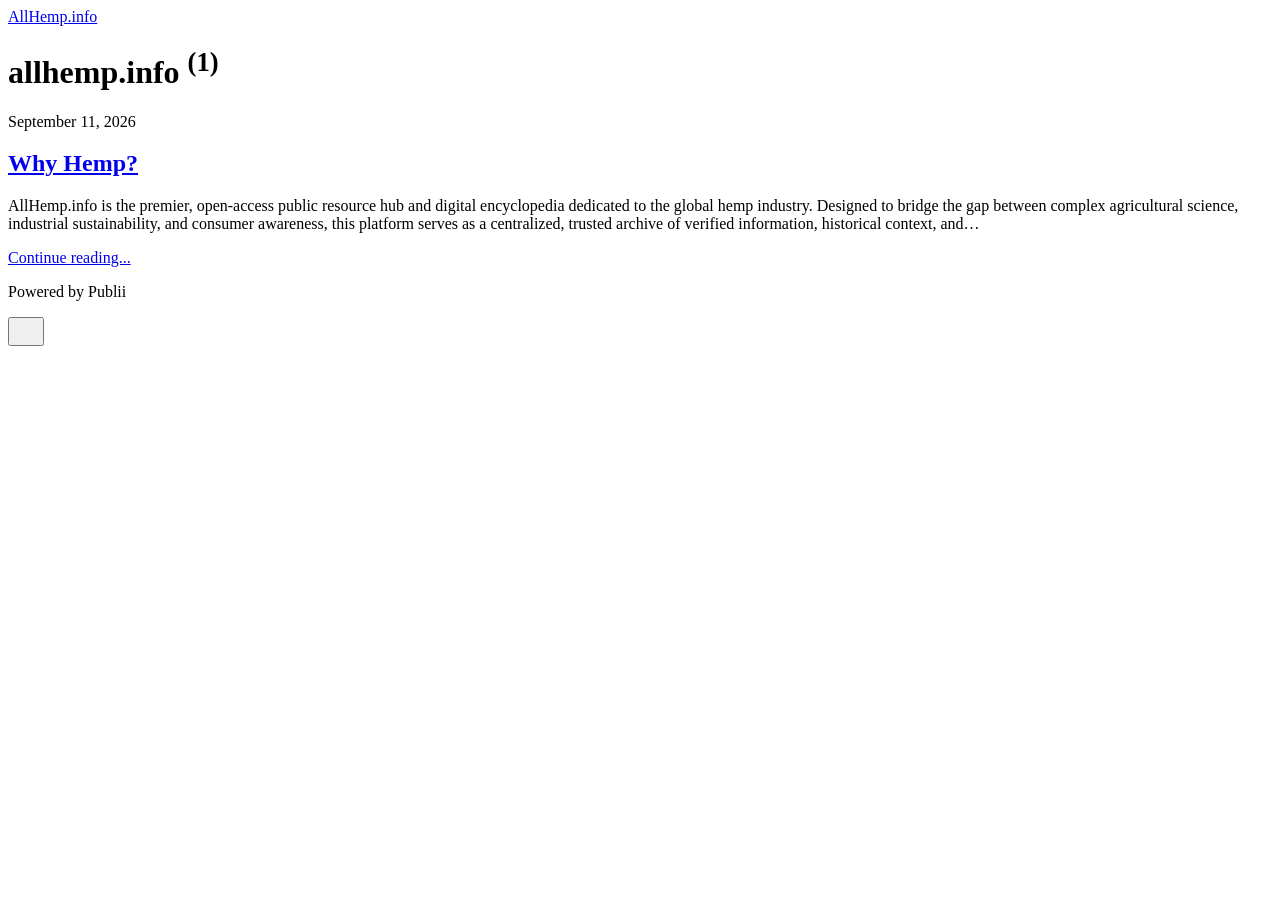
==== authors/dejan-jaksic/index.html @ 95502488 "Publii: update content" ====
<!DOCTYPE html><html lang="en-gb"><head><meta charset="utf-8"><meta http-equiv="X-UA-Compatible" content="IE=edge"><meta name="viewport" content="width=device-width,initial-scale=1"><title>Author: allhemp.info - AllHemp.info</title><meta name="robots" content="noindex, follow"><meta name="generator" content="Publii Open-Source CMS for Static Site"><link rel="alternate" type="application/atom+xml" href="https://allhemp.info/feed.xml" title="AllHemp.info - RSS"><link rel="alternate" type="application/json" href="https://allhemp.info/feed.json" title="AllHemp.info - JSON"><meta property="og:title" content="allhemp.info"><meta property="og:site_name" content="AllHemp.info"><meta property="og:description" content=""><meta property="og:url" content="https://allhemp.info/authors/dejan-jaksic/"><meta property="og:type" content="website"><link rel="stylesheet" href="https://allhemp.info/assets/css/style.css?v&#x3D;4c4d863d42b18d5b2fff8da1745d2782"><script type="application/ld+json">{"@context":"http://schema.org","@type":"Organization","name":"AllHemp.info","url":"https://allhemp.info/"}</script><noscript><style>img[loading] {
                    opacity: 1;
                }</style></noscript></head><body class="author-template"><header class="top js-header"><a class="logo" href="https://allhemp.info/">AllHemp.info</a></header><main class="page page--author"><div class="hero hero--noimage"><header class="hero__content hero__content--centered"><div class="wrapper"><div><h1>allhemp.info <sup>(1)</sup></h1></div></div></header></div><div class="wrapper feed"><article class="feed__item feed__item--centered"><div class="feed__content"><header><div class="feed__meta"><time datetime="2026-09-11T23:40" class="feed__date">September 11, 2026</time></div><h2 class="feed__title"><a href="https://allhemp.info/why-hemp.html">Why Hemp?</a></h2></header><p>AllHemp.info is the premier, open-access public resource hub and digital encyclopedia dedicated to the global hemp industry. Designed to bridge the gap between complex agricultural science, industrial sustainability, and consumer awareness, this platform serves as a centralized, trusted archive of verified information, historical context, and&hellip;</p><a href="https://allhemp.info/why-hemp.html" class="readmore feed__readmore">Continue reading...</a></div></article></div></main><footer class="footer"><div class="wrapper"><div class="footer__copyright"><p>Powered by Publii</p></div><button id="backToTop" class="footer__bttop" aria-label="Back to top" title="Back to top"><svg width="20" height="20"><use xlink:href="https://allhemp.info/assets/svg/svg-map.svg#toparrow"/></svg></button></div></footer><script defer="defer" src="https://allhemp.info/assets/js/scripts.min.js?v&#x3D;dafec4f87fead6718cb125f0b0fc8441"></script><script>window.publiiThemeMenuConfig={mobileMenuMode:'sidebar',animationSpeed:300,submenuWidth: 'auto',doubleClickTime:500,mobileMenuExpandableSubmenus:true,relatedContainerForOverlayMenuSelector:'.top'};</script><script>var images = document.querySelectorAll('img[loading]');
        for (var i = 0; i < images.length; i++) {
            if (images[i].complete) {
                images[i].classList.add('is-loaded');
            } else {
                images[i].addEventListener('load', function () {
                    this.classList.add('is-loaded');
                }, false);
            }
        }</script></body></html>
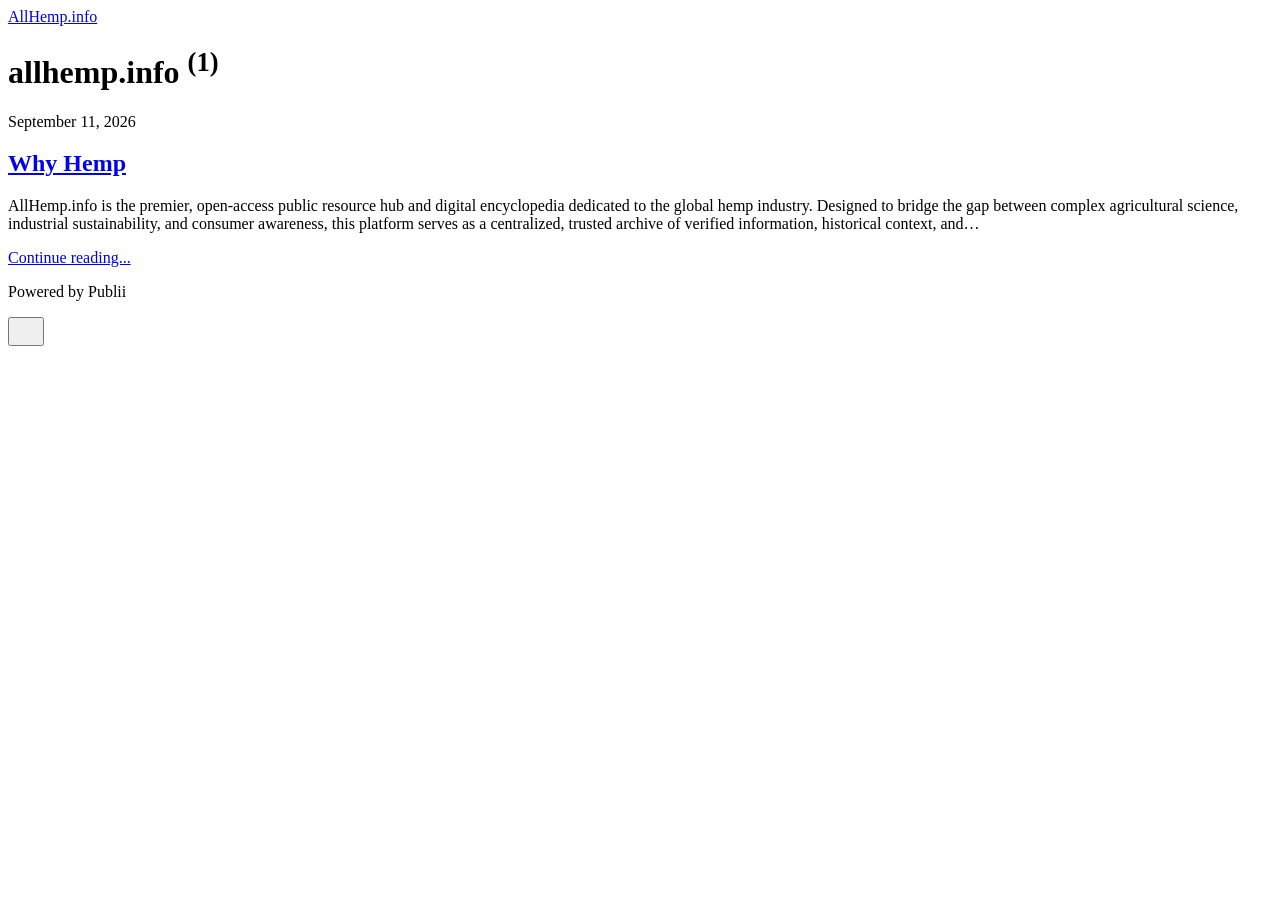
==== commit cd186897: "Updated from Publii" ====
--- a/authors/dejan-jaksic/index.html
+++ b/authors/dejan-jaksic/index.html
@@ -1,6 +1,6 @@
 <!DOCTYPE html><html lang="en-gb"><head><meta charset="utf-8"><meta http-equiv="X-UA-Compatible" content="IE=edge"><meta name="viewport" content="width=device-width,initial-scale=1"><title>Author: allhemp.info - AllHemp.info</title><meta name="robots" content="noindex, follow"><meta name="generator" content="Publii Open-Source CMS for Static Site"><link rel="alternate" type="application/atom+xml" href="https://allhemp.info/feed.xml" title="AllHemp.info - RSS"><link rel="alternate" type="application/json" href="https://allhemp.info/feed.json" title="AllHemp.info - JSON"><meta property="og:title" content="allhemp.info"><meta property="og:site_name" content="AllHemp.info"><meta property="og:description" content=""><meta property="og:url" content="https://allhemp.info/authors/dejan-jaksic/"><meta property="og:type" content="website"><link rel="stylesheet" href="https://allhemp.info/assets/css/style.css?v&#x3D;4c4d863d42b18d5b2fff8da1745d2782"><script type="application/ld+json">{"@context":"http://schema.org","@type":"Organization","name":"AllHemp.info","url":"https://allhemp.info/"}</script><noscript><style>img[loading] {
                     opacity: 1;
-                }</style></noscript></head><body class="author-template"><header class="top js-header"><a class="logo" href="https://allhemp.info/">AllHemp.info</a></header><main class="page page--author"><div class="hero hero--noimage"><header class="hero__content hero__content--centered"><div class="wrapper"><div><h1>allhemp.info <sup>(1)</sup></h1></div></div></header></div><div class="wrapper feed"><article class="feed__item feed__item--centered"><div class="feed__content"><header><div class="feed__meta"><time datetime="2026-09-11T23:40" class="feed__date">September 11, 2026</time></div><h2 class="feed__title"><a href="https://allhemp.info/why-hemp.html">Why Hemp?</a></h2></header><p>AllHemp.info is the premier, open-access public resource hub and digital encyclopedia dedicated to the global hemp industry. Designed to bridge the gap between complex agricultural science, industrial sustainability, and consumer awareness, this platform serves as a centralized, trusted archive of verified information, historical context, and&hellip;</p><a href="https://allhemp.info/why-hemp.html" class="readmore feed__readmore">Continue reading...</a></div></article></div></main><footer class="footer"><div class="wrapper"><div class="footer__copyright"><p>Powered by Publii</p></div><button id="backToTop" class="footer__bttop" aria-label="Back to top" title="Back to top"><svg width="20" height="20"><use xlink:href="https://allhemp.info/assets/svg/svg-map.svg#toparrow"/></svg></button></div></footer><script defer="defer" src="https://allhemp.info/assets/js/scripts.min.js?v&#x3D;dafec4f87fead6718cb125f0b0fc8441"></script><script>window.publiiThemeMenuConfig={mobileMenuMode:'sidebar',animationSpeed:300,submenuWidth: 'auto',doubleClickTime:500,mobileMenuExpandableSubmenus:true,relatedContainerForOverlayMenuSelector:'.top'};</script><script>var images = document.querySelectorAll('img[loading]');
+                }</style></noscript></head><body class="author-template"><header class="top js-header"><a class="logo" href="https://allhemp.info/">AllHemp.info</a></header><main class="page page--author"><div class="hero hero--noimage"><header class="hero__content hero__content--centered"><div class="wrapper"><div><h1>allhemp.info <sup>(1)</sup></h1></div></div></header></div><div class="wrapper feed"><article class="feed__item feed__item--centered"><div class="feed__content"><header><div class="feed__meta"><time datetime="2026-09-11T23:40" class="feed__date">September 11, 2026</time></div><h2 class="feed__title"><a href="https://allhemp.info/why-hemp.html">Why Hemp</a></h2></header><p>AllHemp.info is the premier, open-access public resource hub and digital encyclopedia dedicated to the global hemp industry. Designed to bridge the gap between complex agricultural science, industrial sustainability, and consumer awareness, this platform serves as a centralized, trusted archive of verified information, historical context, and&hellip;</p><a href="https://allhemp.info/why-hemp.html" class="readmore feed__readmore">Continue reading...</a></div></article></div></main><footer class="footer"><div class="wrapper"><div class="footer__copyright"><p>Powered by Publii</p></div><button id="backToTop" class="footer__bttop" aria-label="Back to top" title="Back to top"><svg width="20" height="20"><use xlink:href="https://allhemp.info/assets/svg/svg-map.svg#toparrow"/></svg></button></div></footer><script defer="defer" src="https://allhemp.info/assets/js/scripts.min.js?v&#x3D;dafec4f87fead6718cb125f0b0fc8441"></script><script>window.publiiThemeMenuConfig={mobileMenuMode:'sidebar',animationSpeed:300,submenuWidth: 'auto',doubleClickTime:500,mobileMenuExpandableSubmenus:true,relatedContainerForOverlayMenuSelector:'.top'};</script><script>var images = document.querySelectorAll('img[loading]');
         for (var i = 0; i < images.length; i++) {
             if (images[i].complete) {
                 images[i].classList.add('is-loaded');
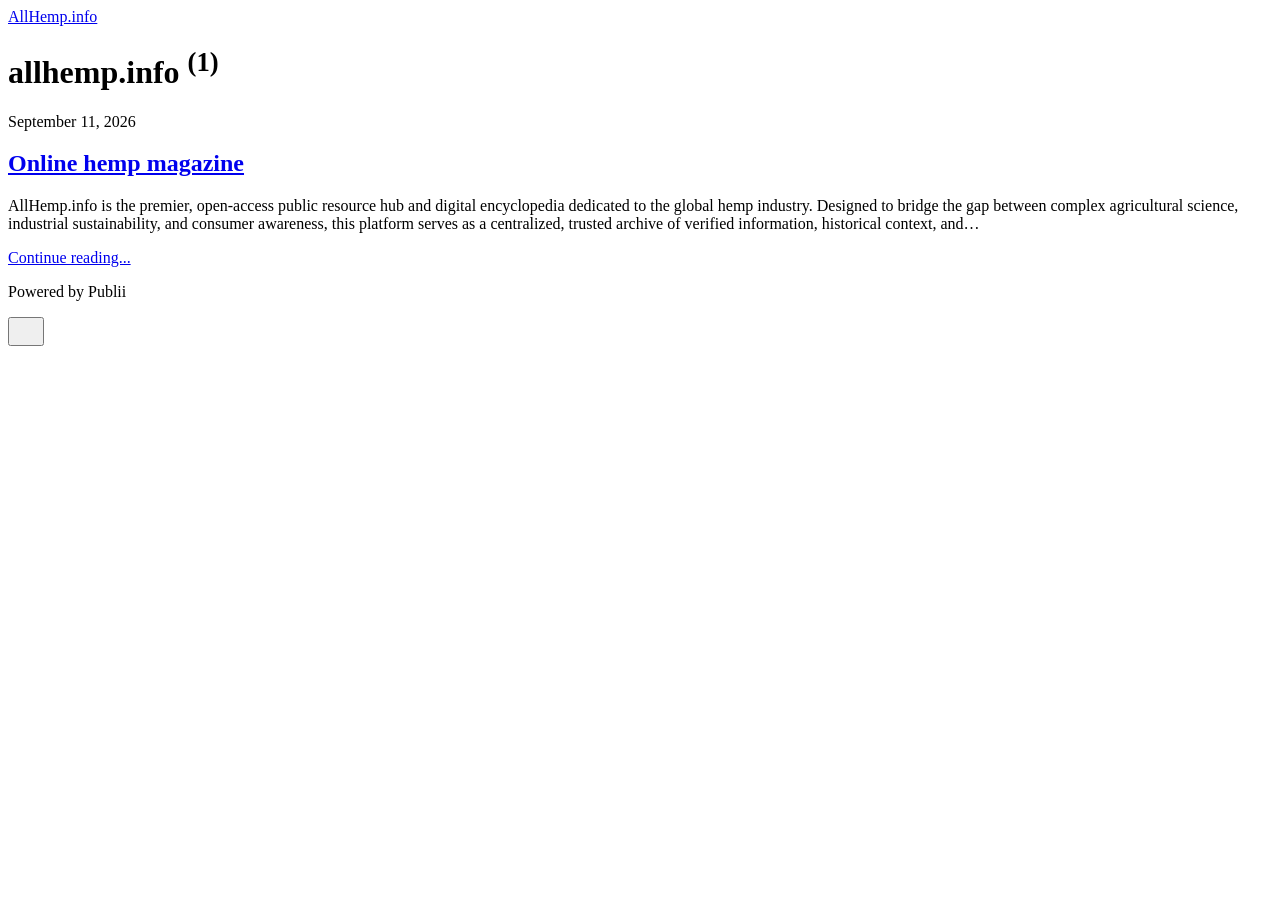
==== commit 7b4caa72: "Updated from Publii" ====
--- a/authors/dejan-jaksic/index.html
+++ b/authors/dejan-jaksic/index.html
@@ -1,6 +1,6 @@
 <!DOCTYPE html><html lang="en-gb"><head><meta charset="utf-8"><meta http-equiv="X-UA-Compatible" content="IE=edge"><meta name="viewport" content="width=device-width,initial-scale=1"><title>Author: allhemp.info - AllHemp.info</title><meta name="robots" content="noindex, follow"><meta name="generator" content="Publii Open-Source CMS for Static Site"><link rel="alternate" type="application/atom+xml" href="https://allhemp.info/feed.xml" title="AllHemp.info - RSS"><link rel="alternate" type="application/json" href="https://allhemp.info/feed.json" title="AllHemp.info - JSON"><meta property="og:title" content="allhemp.info"><meta property="og:site_name" content="AllHemp.info"><meta property="og:description" content=""><meta property="og:url" content="https://allhemp.info/authors/dejan-jaksic/"><meta property="og:type" content="website"><link rel="stylesheet" href="https://allhemp.info/assets/css/style.css?v&#x3D;4c4d863d42b18d5b2fff8da1745d2782"><script type="application/ld+json">{"@context":"http://schema.org","@type":"Organization","name":"AllHemp.info","url":"https://allhemp.info/"}</script><noscript><style>img[loading] {
                     opacity: 1;
-                }</style></noscript></head><body class="author-template"><header class="top js-header"><a class="logo" href="https://allhemp.info/">AllHemp.info</a></header><main class="page page--author"><div class="hero hero--noimage"><header class="hero__content hero__content--centered"><div class="wrapper"><div><h1>allhemp.info <sup>(1)</sup></h1></div></div></header></div><div class="wrapper feed"><article class="feed__item feed__item--centered"><div class="feed__content"><header><div class="feed__meta"><time datetime="2026-09-11T23:40" class="feed__date">September 11, 2026</time></div><h2 class="feed__title"><a href="https://allhemp.info/why-hemp.html">Why Hemp</a></h2></header><p>AllHemp.info is the premier, open-access public resource hub and digital encyclopedia dedicated to the global hemp industry. Designed to bridge the gap between complex agricultural science, industrial sustainability, and consumer awareness, this platform serves as a centralized, trusted archive of verified information, historical context, and&hellip;</p><a href="https://allhemp.info/why-hemp.html" class="readmore feed__readmore">Continue reading...</a></div></article></div></main><footer class="footer"><div class="wrapper"><div class="footer__copyright"><p>Powered by Publii</p></div><button id="backToTop" class="footer__bttop" aria-label="Back to top" title="Back to top"><svg width="20" height="20"><use xlink:href="https://allhemp.info/assets/svg/svg-map.svg#toparrow"/></svg></button></div></footer><script defer="defer" src="https://allhemp.info/assets/js/scripts.min.js?v&#x3D;dafec4f87fead6718cb125f0b0fc8441"></script><script>window.publiiThemeMenuConfig={mobileMenuMode:'sidebar',animationSpeed:300,submenuWidth: 'auto',doubleClickTime:500,mobileMenuExpandableSubmenus:true,relatedContainerForOverlayMenuSelector:'.top'};</script><script>var images = document.querySelectorAll('img[loading]');
+                }</style></noscript></head><body class="author-template"><header class="top js-header"><a class="logo" href="https://allhemp.info/">AllHemp.info</a></header><main class="page page--author"><div class="hero hero--noimage"><header class="hero__content hero__content--centered"><div class="wrapper"><div><h1>allhemp.info <sup>(1)</sup></h1></div></div></header></div><div class="wrapper feed"><article class="feed__item feed__item--centered"><div class="feed__content"><header><div class="feed__meta"><time datetime="2026-09-11T23:40" class="feed__date">September 11, 2026</time></div><h2 class="feed__title"><a href="https://allhemp.info/why-hemp.html">Online hemp magazine</a></h2></header><p>AllHemp.info is the premier, open-access public resource hub and digital encyclopedia dedicated to the global hemp industry. Designed to bridge the gap between complex agricultural science, industrial sustainability, and consumer awareness, this platform serves as a centralized, trusted archive of verified information, historical context, and&hellip;</p><a href="https://allhemp.info/why-hemp.html" class="readmore feed__readmore">Continue reading...</a></div></article></div></main><footer class="footer"><div class="wrapper"><div class="footer__copyright"><p>Powered by Publii</p></div><button id="backToTop" class="footer__bttop" aria-label="Back to top" title="Back to top"><svg width="20" height="20"><use xlink:href="https://allhemp.info/assets/svg/svg-map.svg#toparrow"/></svg></button></div></footer><script defer="defer" src="https://allhemp.info/assets/js/scripts.min.js?v&#x3D;dafec4f87fead6718cb125f0b0fc8441"></script><script>window.publiiThemeMenuConfig={mobileMenuMode:'sidebar',animationSpeed:300,submenuWidth: 'auto',doubleClickTime:500,mobileMenuExpandableSubmenus:true,relatedContainerForOverlayMenuSelector:'.top'};</script><script>var images = document.querySelectorAll('img[loading]');
         for (var i = 0; i < images.length; i++) {
             if (images[i].complete) {
                 images[i].classList.add('is-loaded');
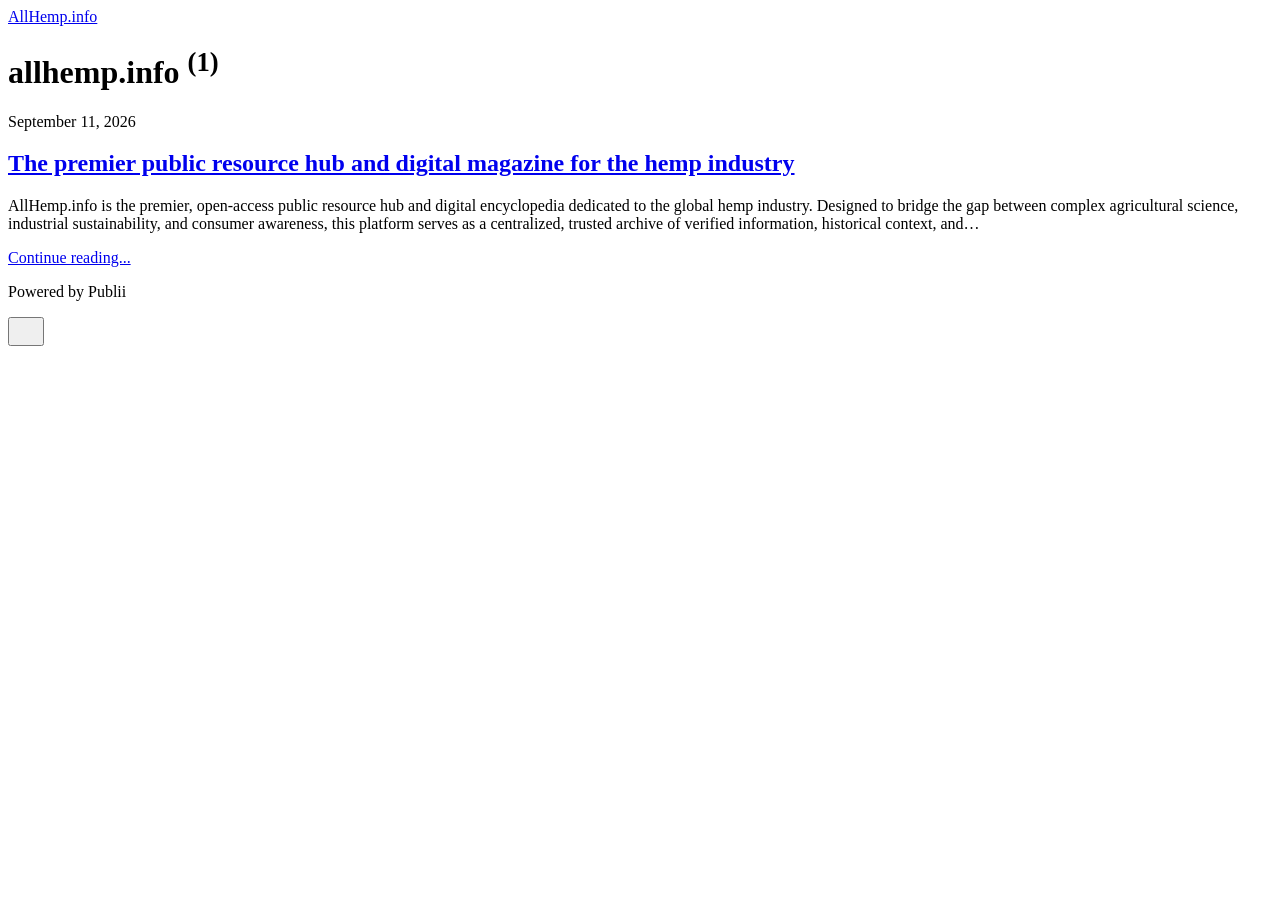
==== commit fb106eb1: "Updated from Publii" ====
--- a/authors/dejan-jaksic/index.html
+++ b/authors/dejan-jaksic/index.html
@@ -1,6 +1,6 @@
 <!DOCTYPE html><html lang="en-gb"><head><meta charset="utf-8"><meta http-equiv="X-UA-Compatible" content="IE=edge"><meta name="viewport" content="width=device-width,initial-scale=1"><title>Author: allhemp.info - AllHemp.info</title><meta name="robots" content="noindex, follow"><meta name="generator" content="Publii Open-Source CMS for Static Site"><link rel="alternate" type="application/atom+xml" href="https://allhemp.info/feed.xml" title="AllHemp.info - RSS"><link rel="alternate" type="application/json" href="https://allhemp.info/feed.json" title="AllHemp.info - JSON"><meta property="og:title" content="allhemp.info"><meta property="og:site_name" content="AllHemp.info"><meta property="og:description" content=""><meta property="og:url" content="https://allhemp.info/authors/dejan-jaksic/"><meta property="og:type" content="website"><link rel="stylesheet" href="https://allhemp.info/assets/css/style.css?v&#x3D;4c4d863d42b18d5b2fff8da1745d2782"><script type="application/ld+json">{"@context":"http://schema.org","@type":"Organization","name":"AllHemp.info","url":"https://allhemp.info/"}</script><noscript><style>img[loading] {
                     opacity: 1;
-                }</style></noscript></head><body class="author-template"><header class="top js-header"><a class="logo" href="https://allhemp.info/">AllHemp.info</a></header><main class="page page--author"><div class="hero hero--noimage"><header class="hero__content hero__content--centered"><div class="wrapper"><div><h1>allhemp.info <sup>(1)</sup></h1></div></div></header></div><div class="wrapper feed"><article class="feed__item feed__item--centered"><div class="feed__content"><header><div class="feed__meta"><time datetime="2026-09-11T23:40" class="feed__date">September 11, 2026</time></div><h2 class="feed__title"><a href="https://allhemp.info/why-hemp.html">Online hemp magazine</a></h2></header><p>AllHemp.info is the premier, open-access public resource hub and digital encyclopedia dedicated to the global hemp industry. Designed to bridge the gap between complex agricultural science, industrial sustainability, and consumer awareness, this platform serves as a centralized, trusted archive of verified information, historical context, and&hellip;</p><a href="https://allhemp.info/why-hemp.html" class="readmore feed__readmore">Continue reading...</a></div></article></div></main><footer class="footer"><div class="wrapper"><div class="footer__copyright"><p>Powered by Publii</p></div><button id="backToTop" class="footer__bttop" aria-label="Back to top" title="Back to top"><svg width="20" height="20"><use xlink:href="https://allhemp.info/assets/svg/svg-map.svg#toparrow"/></svg></button></div></footer><script defer="defer" src="https://allhemp.info/assets/js/scripts.min.js?v&#x3D;dafec4f87fead6718cb125f0b0fc8441"></script><script>window.publiiThemeMenuConfig={mobileMenuMode:'sidebar',animationSpeed:300,submenuWidth: 'auto',doubleClickTime:500,mobileMenuExpandableSubmenus:true,relatedContainerForOverlayMenuSelector:'.top'};</script><script>var images = document.querySelectorAll('img[loading]');
+                }</style></noscript></head><body class="author-template"><header class="top js-header"><a class="logo" href="https://allhemp.info/">AllHemp.info</a></header><main class="page page--author"><div class="hero hero--noimage"><header class="hero__content hero__content--centered"><div class="wrapper"><div><h1>allhemp.info <sup>(1)</sup></h1></div></div></header></div><div class="wrapper feed"><article class="feed__item feed__item--centered"><div class="feed__content"><header><div class="feed__meta"><time datetime="2026-09-11T23:40" class="feed__date">September 11, 2026</time></div><h2 class="feed__title"><a href="https://allhemp.info/why-hemp.html">The premier public resource hub and digital magazine for the hemp industry</a></h2></header><p>AllHemp.info is the premier, open-access public resource hub and digital encyclopedia dedicated to the global hemp industry. Designed to bridge the gap between complex agricultural science, industrial sustainability, and consumer awareness, this platform serves as a centralized, trusted archive of verified information, historical context, and&hellip;</p><a href="https://allhemp.info/why-hemp.html" class="readmore feed__readmore">Continue reading...</a></div></article></div></main><footer class="footer"><div class="wrapper"><div class="footer__copyright"><p>Powered by Publii</p></div><button id="backToTop" class="footer__bttop" aria-label="Back to top" title="Back to top"><svg width="20" height="20"><use xlink:href="https://allhemp.info/assets/svg/svg-map.svg#toparrow"/></svg></button></div></footer><script defer="defer" src="https://allhemp.info/assets/js/scripts.min.js?v&#x3D;dafec4f87fead6718cb125f0b0fc8441"></script><script>window.publiiThemeMenuConfig={mobileMenuMode:'sidebar',animationSpeed:300,submenuWidth: 'auto',doubleClickTime:500,mobileMenuExpandableSubmenus:true,relatedContainerForOverlayMenuSelector:'.top'};</script><script>var images = document.querySelectorAll('img[loading]');
         for (var i = 0; i < images.length; i++) {
             if (images[i].complete) {
                 images[i].classList.add('is-loaded');
